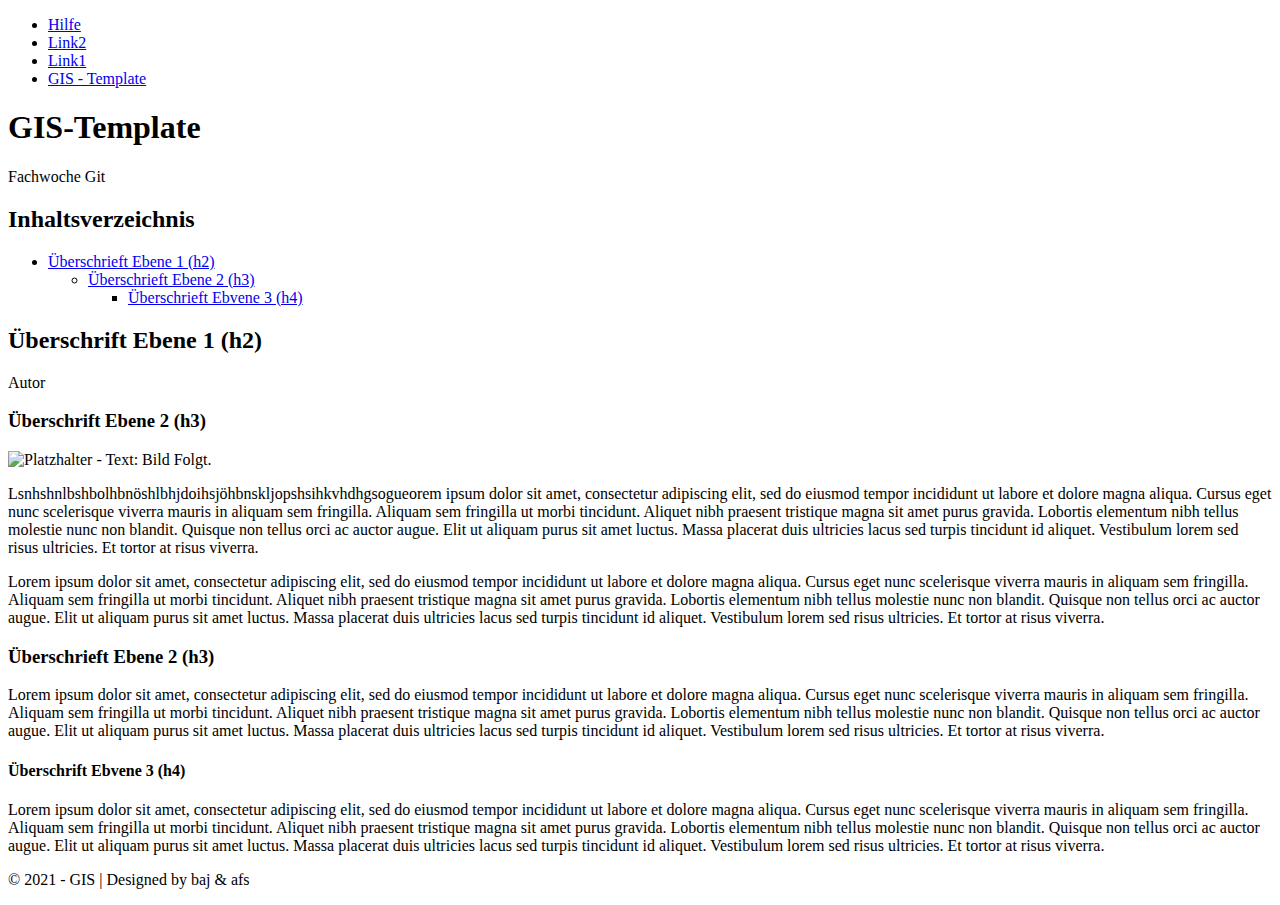
==== index.html @ 1457c289 "lalala" ====
<!DOCTYPE html>
<html lang="en">
<head>
    <meta charset="UTF-8">
    <meta http-equiv="X-UA-Compatible" content="IE=edge">
    <meta name="viewport" content="width=device-width, initial-scale=1.0">
    <link rel="stylesheet" href="css/style.css">
    <title>GIS Pull_Request</title>
</head>
<body>
    <nav>
      <ul>
         <li><a href="help.html">Hilfe</a></li>
         <li><a href="#news">Link2</a></li>
         <li><a href="#contact">Link1</a></li>
         <li id="logo"><a href="#about">GIS - Template</a></li>
       </ul>
    </nav>
    
    <header>
       <div class="heading">
          <h1>GIS-Template</h1>
          <p>Fachwoche Git</p>
       </div>
    </header>

    <main class="grid-parent">
      
      <aside>
         <h2>Inhaltsverzeichnis</h2>
         <ul id="aside">
            <li>
               <a href="#item1">Überschrieft Ebene 1 (h2)</a>
               <ul>
                  <li>
                     <a href="#item2">Überschrieft Ebene 2 (h3)</a>
                     <ul>
                        <li>
                           <a href="#item3">Überschrieft Ebvene 3 (h4)</a>
                        </li>
                     </ul>
                  </li>
               </ul>
            </li>
         </ul>
      </aside>

      <section> 
         <article>
             <h2>Überschrift Ebene 1 (h2)</h2>
             <p class="autor">Autor</p>
             <h3>Überschrift Ebene 2 (h3)</h3>
             <img id="platzhalter" class="img-right" src="images/muster.jpeg" alt="Platzhalter - Text: Bild Folgt.">
             <p>Lsnhshnlbshbolhbnöshlbhjdoihsjöhbnskljopshsihkvhdhgsogueorem ipsum dolor sit amet, consectetur adipiscing elit, sed do eiusmod tempor incididunt ut labore et dolore magna aliqua. Cursus eget nunc scelerisque viverra mauris in aliquam sem fringilla. Aliquam sem fringilla ut morbi tincidunt. Aliquet nibh praesent tristique magna sit amet purus gravida. Lobortis elementum nibh tellus molestie nunc non blandit. Quisque non tellus orci ac auctor augue. Elit ut aliquam purus sit amet luctus. Massa placerat duis ultricies lacus sed turpis tincidunt id aliquet. Vestibulum lorem sed risus ultricies. Et tortor at risus viverra.</p>
             <p>Lorem ipsum dolor sit amet, consectetur adipiscing elit, sed do eiusmod tempor incididunt ut labore et dolore magna aliqua. Cursus eget nunc scelerisque viverra mauris in aliquam sem fringilla. Aliquam sem fringilla ut morbi tincidunt. Aliquet nibh praesent tristique magna sit amet purus gravida. Lobortis elementum nibh tellus molestie nunc non blandit. Quisque non tellus orci ac auctor augue. Elit ut aliquam purus sit amet luctus. Massa placerat duis ultricies lacus sed turpis tincidunt id aliquet. Vestibulum lorem sed risus ultricies. Et tortor at risus viverra.</p>
             <h3>Überschrieft Ebene 2 (h3)</h3>
             <p>Lorem ipsum dolor sit amet, consectetur adipiscing elit, sed do eiusmod tempor incididunt ut labore et dolore magna aliqua. Cursus eget nunc scelerisque viverra mauris in aliquam sem fringilla. Aliquam sem fringilla ut morbi tincidunt. Aliquet nibh praesent tristique magna sit amet purus gravida. Lobortis elementum nibh tellus molestie nunc non blandit. Quisque non tellus orci ac auctor augue. Elit ut aliquam purus sit amet luctus. Massa placerat duis ultricies lacus sed turpis tincidunt id aliquet. Vestibulum lorem sed risus ultricies. Et tortor at risus viverra.</p>
             <h4>Überschrift Ebvene 3 (h4)</h4>
             <p>Lorem ipsum dolor sit amet, consectetur adipiscing elit, sed do eiusmod tempor incididunt ut labore et dolore magna aliqua. Cursus eget nunc scelerisque viverra mauris in aliquam sem fringilla. Aliquam sem fringilla ut morbi tincidunt. Aliquet nibh praesent tristique magna sit amet purus gravida. Lobortis elementum nibh tellus molestie nunc non blandit. Quisque non tellus orci ac auctor augue. Elit ut aliquam purus sit amet luctus. Massa placerat duis ultricies lacus sed turpis tincidunt id aliquet. Vestibulum lorem sed risus ultricies. Et tortor at risus viverra.</p>
         </article>
     </section>
     
    </main>
    <footer>
      <p>© 2021 - GIS | Designed by baj & afs</p>
    </footer>
</body>
</html>
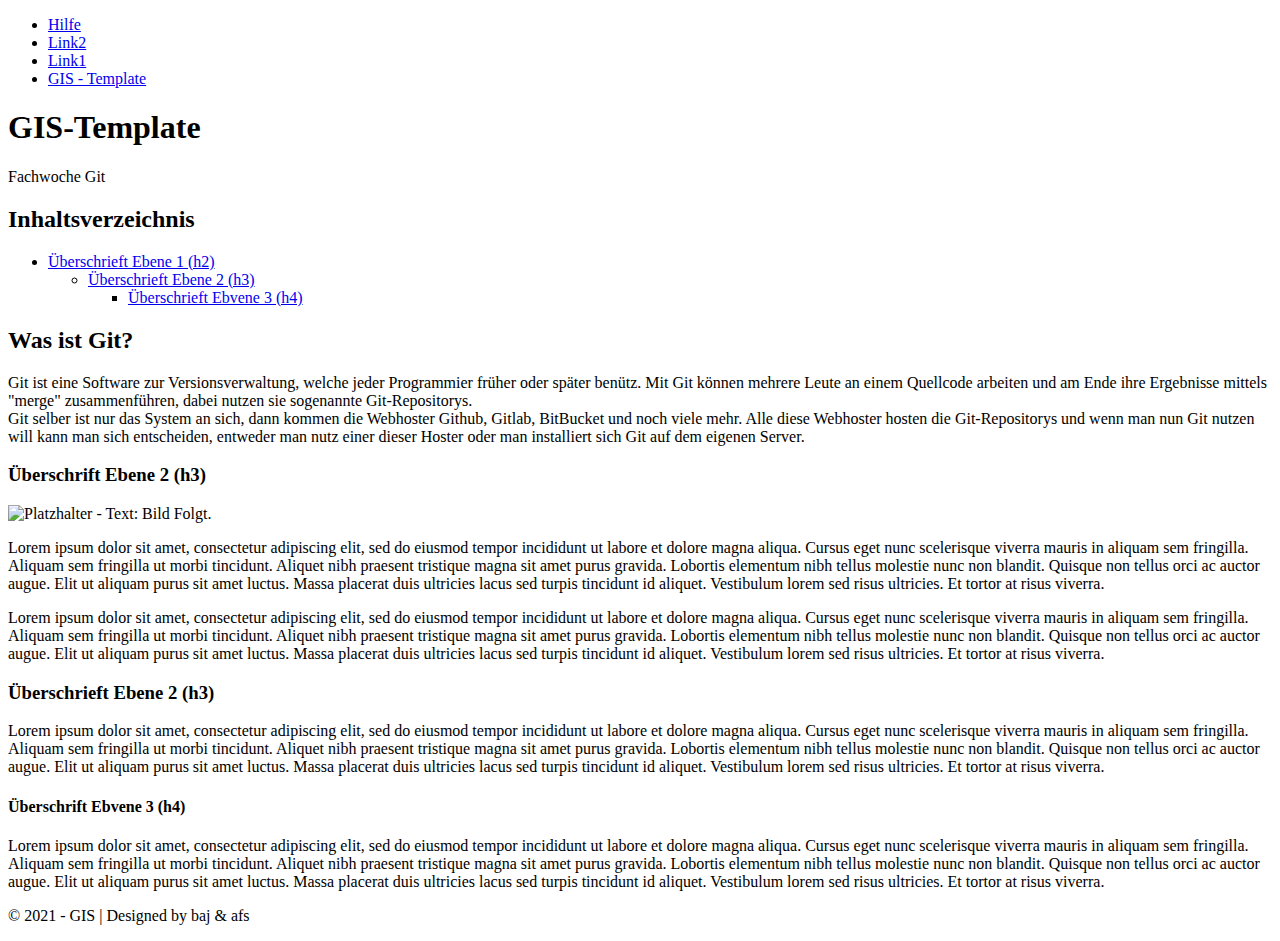
==== commit 7e914c5c: "Merge pull request #8 from espas-bm-it/feature/gilles_egloff" ====
--- a/index.html
+++ b/index.html
@@ -5,7 +5,7 @@
     <meta http-equiv="X-UA-Compatible" content="IE=edge">
     <meta name="viewport" content="width=device-width, initial-scale=1.0">
     <link rel="stylesheet" href="css/style.css">
-    <title>GIS Pull_Request</title>
+    <title>GIS Template</title>
 </head>
 <body>
     <nav>
@@ -47,11 +47,17 @@
 
       <section> 
          <article>
-             <h2>Überschrift Ebene 1 (h2)</h2>
-             <p class="autor">Autor</p>
+             <h2>Was ist Git?</h2>
+             <p class="Gilles Egloff">
+               Git ist eine Software zur Versionsverwaltung, welche jeder Programmier früher oder später benütz. Mit Git können mehrere Leute 
+               an einem Quellcode arbeiten und am Ende ihre Ergebnisse mittels "merge" zusammenführen, dabei nutzen sie sogenannte Git-Repositorys. <br>
+               Git selber ist nur das System an sich, dann kommen die Webhoster Github, Gitlab, BitBucket und noch viele mehr. Alle diese Webhoster hosten die Git-Repositorys
+               und wenn man nun Git nutzen will kann man sich entscheiden, entweder man nutz einer dieser Hoster oder man installiert 
+               sich Git auf dem eigenen Server. 
+             </p>
              <h3>Überschrift Ebene 2 (h3)</h3>
              <img id="platzhalter" class="img-right" src="images/muster.jpeg" alt="Platzhalter - Text: Bild Folgt.">
-             <p>Lsnhshnlbshbolhbnöshlbhjdoihsjöhbnskljopshsihkvhdhgsogueorem ipsum dolor sit amet, consectetur adipiscing elit, sed do eiusmod tempor incididunt ut labore et dolore magna aliqua. Cursus eget nunc scelerisque viverra mauris in aliquam sem fringilla. Aliquam sem fringilla ut morbi tincidunt. Aliquet nibh praesent tristique magna sit amet purus gravida. Lobortis elementum nibh tellus molestie nunc non blandit. Quisque non tellus orci ac auctor augue. Elit ut aliquam purus sit amet luctus. Massa placerat duis ultricies lacus sed turpis tincidunt id aliquet. Vestibulum lorem sed risus ultricies. Et tortor at risus viverra.</p>
+             <p>Lorem ipsum dolor sit amet, consectetur adipiscing elit, sed do eiusmod tempor incididunt ut labore et dolore magna aliqua. Cursus eget nunc scelerisque viverra mauris in aliquam sem fringilla. Aliquam sem fringilla ut morbi tincidunt. Aliquet nibh praesent tristique magna sit amet purus gravida. Lobortis elementum nibh tellus molestie nunc non blandit. Quisque non tellus orci ac auctor augue. Elit ut aliquam purus sit amet luctus. Massa placerat duis ultricies lacus sed turpis tincidunt id aliquet. Vestibulum lorem sed risus ultricies. Et tortor at risus viverra.</p>
              <p>Lorem ipsum dolor sit amet, consectetur adipiscing elit, sed do eiusmod tempor incididunt ut labore et dolore magna aliqua. Cursus eget nunc scelerisque viverra mauris in aliquam sem fringilla. Aliquam sem fringilla ut morbi tincidunt. Aliquet nibh praesent tristique magna sit amet purus gravida. Lobortis elementum nibh tellus molestie nunc non blandit. Quisque non tellus orci ac auctor augue. Elit ut aliquam purus sit amet luctus. Massa placerat duis ultricies lacus sed turpis tincidunt id aliquet. Vestibulum lorem sed risus ultricies. Et tortor at risus viverra.</p>
              <h3>Überschrieft Ebene 2 (h3)</h3>
              <p>Lorem ipsum dolor sit amet, consectetur adipiscing elit, sed do eiusmod tempor incididunt ut labore et dolore magna aliqua. Cursus eget nunc scelerisque viverra mauris in aliquam sem fringilla. Aliquam sem fringilla ut morbi tincidunt. Aliquet nibh praesent tristique magna sit amet purus gravida. Lobortis elementum nibh tellus molestie nunc non blandit. Quisque non tellus orci ac auctor augue. Elit ut aliquam purus sit amet luctus. Massa placerat duis ultricies lacus sed turpis tincidunt id aliquet. Vestibulum lorem sed risus ultricies. Et tortor at risus viverra.</p>
